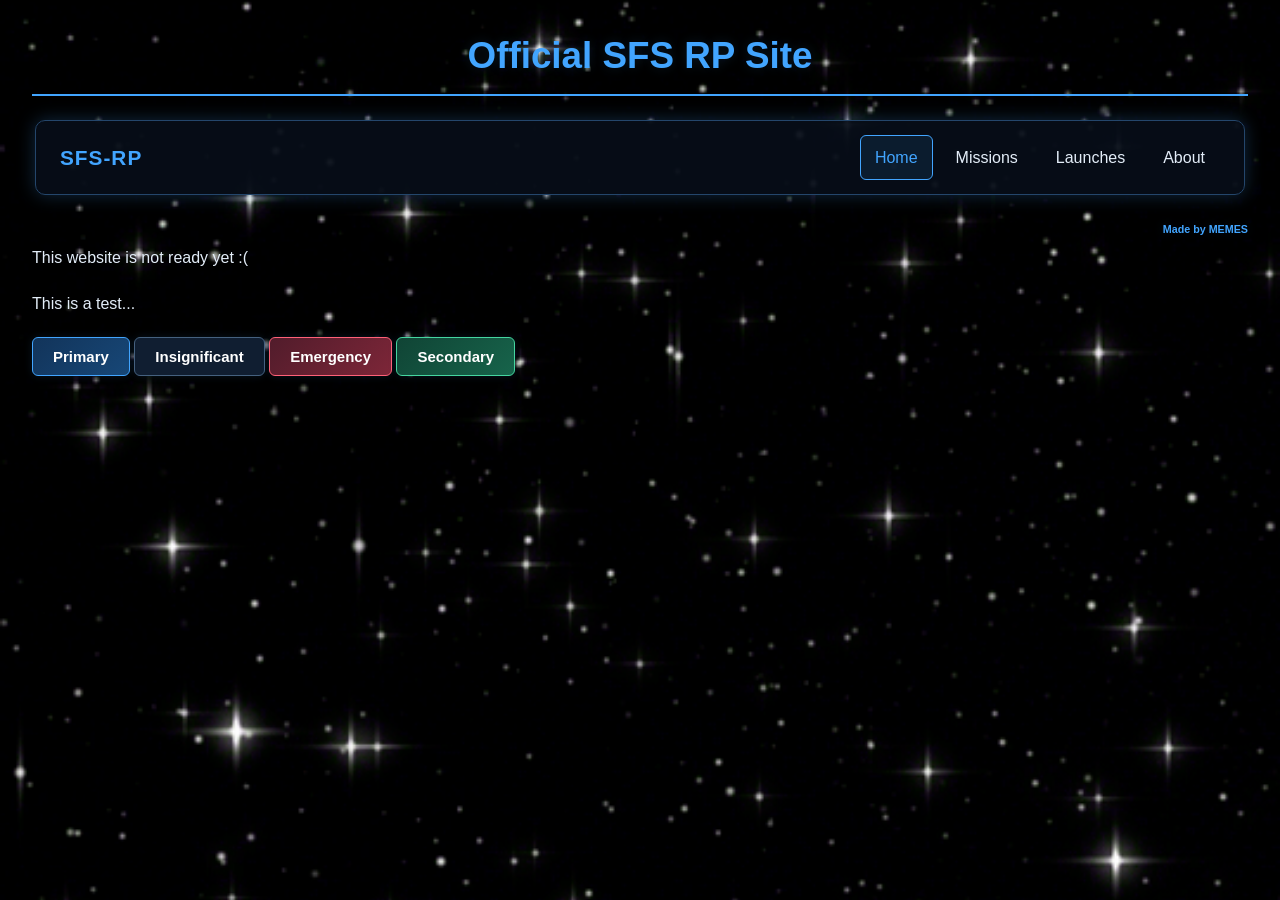
==== index.html @ 02714848 "Move 'Made by MEMES' to a new position in index.html" ====
<!DOCTYPE html>

<html lang="en">

<head>

    <meta charset="UTF-8">

    <meta name="viewport" content="width=device-width, initial-scale=1.0">

    <title>My Website</title>

    <link rel="stylesheet" href="style.css">

    <link rel="icon" type="image/png" href="favicon.png">

</head>

<body>

    <h1>Official SFS RP Site</h1>



    <nav class="navbar">
        <a href="index.html" class="nav-brand">SFS-RP</a>
    
        <div class="nav-links">
            <a href="index.html" class="nav-link active">Home</a>
            <a href="missions.html" class="nav-link">Missions</a>
            <a href="launches.html" class="nav-link">Launches</a>
            <a href="about.html" class="nav-link">About</a>
        </div>
    </nav>

    <h6 class="txtr">Made by MEMES</h6>
    
    <p>This website is not ready yet :(</p>

    <p>This is a test...</p>
    
    <button class="btn" type="button">Primary</button>

    <button class="btn btn-secondary" type="button">Insignificant</button>

    <button class="btn btn-danger" type="button">Emergency</button>

    <button class="btn btn-success" type="button">Secondary</button>

</body>

</html>
---- style.css ----
:root {
    --bg-main: #070d18;
    --bg-panel: #0d1728;
    --bg-panel-light: #13233a;
    --border-color: #24466b;
    --accent-blue: #42a5ff;
    --accent-glow: rgba(66, 165, 255, 0.25);
    --text-main: #e3edf8;
    --text-muted: #9aafc9;
    --table-alt: #101e31;
}

/* Page */

body {
    margin: 0;
    padding: 32px;
    min-height: 100vh;
    box-sizing: border-box;

    background-color: #000;
    background-image: url("images/u_jnera66lrn-stars-7088.gif");
    background-repeat: repeat;
    background-position: center top;
    background-attachment: fixed;
    background-size: cover;

    color: var(--text-main);
    font-family: "Segoe UI", Arial, sans-serif;
    font-size: 16px;
    line-height: 1.7;
}

/*Just keeping for the fun!*/
/*body {
    margin: 0;
    padding: 32px;
    background:
        radial-gradient(
            ellipse at top,
            #142b49 0%,
            var(--bg-main) 65%
        );
    background-attachment: fixed;
    color: var(--text-main);
    font-family: "Segoe UI", Arial, sans-serif;
    font-size: 16px;
    line-height: 1.7;
}*/
/*main,
.container {
    max-width: 1100px;
    margin: 0 auto;
    padding: 28px;
    background: rgba(13, 23, 40, 0.92);
    border: 1px solid var(--border-color);
    border-radius: 12px;
    box-shadow: 0 0 24px var(--accent-glow);
}*/

/* Main content area */

main,
.container {
    max-width: 1100px;
    margin: 0 auto;
    padding: 28px;

    background: rgba(7, 13, 24, 0.88);
    border: 1px solid #24466b;
    border-radius: 12px;

    box-shadow: 0 0 24px rgba(66, 165, 255, 0.2);
}

/* Headers */
h1, h2, h3, h4, h5, h6 {
    color: var(--accent-blue);
    line-height: 1.3;
    font-weight: 600;
    margin-top: 1.5em;
    margin-bottom: 0.65em;
    text-shadow: 0 0 12px rgba(66, 165, 255, 0.15);
}

h1 {
    margin-top: 0;
    padding-bottom: 14px;
    border-bottom: 2px solid var(--accent-blue);
    font-size: 2.3rem;
    text-align: center;
}

h2 {
    padding-bottom: 8px;
    border-bottom: 1px solid var(--border-color);
    font-size: 1.8rem;
}

h3 {
    font-size: 1.35rem;
}

/* Paragraphs */
p {
    margin: 0 0 1.2em;
    color: var(--text-main);
}

strong, b {
    color: #ffffff;
}

small, .muted {
    color: var(--text-muted);
}

/* Links */
a {
    color: var(--accent-blue);
    text-decoration: none;
    transition: color 0.2s, text-shadow 0.2s;
}

a:hover {
    color: #91ceff;
    text-decoration: underline;
    text-shadow: 0 0 8px var(--accent-glow);
}

/* Tables */
table {
    width: 100%;
    margin: 24px 0;
    border-collapse: collapse;
    background: var(--bg-panel);
    border: 1px solid var(--border-color);
    border-radius: 8px;
    overflow: hidden;
}

thead {
    background: linear-gradient(
        90deg,
        #12345a,
        #174777
    );
}

th {
    padding: 14px 16px;
    color: #ffffff;
    font-weight: 600;
    text-align: left;
    border-bottom: 2px solid var(--accent-blue);
}

td {
    padding: 12px 16px;
    border-bottom: 1px solid #1c3048;
    color: var(--text-main);
}

tbody tr:nth-child(even) {
    background: var(--table-alt);
}

tbody tr:hover {
    background: #18304b;
}

tbody tr:last-child td {
    border-bottom: none;
}

/* Lists */
ul, ol {
    padding-left: 28px;
    margin-bottom: 1.4em;
}

li {
    padding-left: 4px;
    margin-bottom: 6px;
}

li::marker {
    color: var(--accent-blue);
}

/* Horizontal separators */
hr {
    border: none;
    height: 1px;
    margin: 28px 0;
    background: linear-gradient(
        90deg,
        transparent,
        var(--accent-blue),
        transparent
    );
}

/* Quotes */
blockquote {
    margin: 24px 0;
    padding: 16px 20px;
    background: var(--bg-panel-light);
    border-left: 3px solid var(--accent-blue);
    color: var(--text-muted);
    border-radius: 0 6px 6px 0;
}

/* Code */
code, pre {
    font-family: Consolas, "Courier New", monospace;
}

code {
    padding: 2px 6px;
    background: #14243a;
    color: #8ecbff;
    border-radius: 4px;
}

pre {
    padding: 18px;
    overflow-x: auto;
    background: #060b13;
    border: 1px solid var(--border-color);
    border-radius: 8px;
    color: #b8d9fa;
}

/* Images, if used in the HTML */
img {
    max-width: 100%;
    height: auto;
    border-radius: 6px;
}

/* Custom Classes */
    .txtr {
        text-align: right;
    }
    .txtc {
        text-align: center;
    }
    .txtl {
        text-align: left
    }

    /* Buttons */
.btn {
    display: inline-block;
    padding: 10px 20px;
    background: linear-gradient(135deg, #12345a, #174777);
    color: #ffffff;
    border: 1px solid #42a5ff;
    border-radius: 6px;
    font-family: inherit;
    font-size: 15px;
    font-weight: 600;
    text-align: center;
    text-decoration: none;
    cursor: pointer;
    transition: all 0.2s ease;
    box-shadow: 0 0 8px rgba(66, 165, 255, 0.12);
}

.btn:hover {
    background: linear-gradient(135deg, #174777, #2165a3);
    box-shadow: 0 0 14px rgba(66, 165, 255, 0.35);
    transform: translateY(-1px);
}

.btn:active {
    transform: translateY(1px);
    box-shadow: 0 0 4px rgba(66, 165, 255, 0.2);
}

.btn:focus-visible {
    outline: 2px solid #91ceff;
    outline-offset: 3px;
}

.btn:disabled,
.btn.disabled {
    opacity: 0.45;
    cursor: not-allowed;
    transform: none;
    box-shadow: none;
}

/* Button Variants */
.btn-secondary {
    background: #101e31;
    border-color: #45617f;
}

.btn-secondary:hover {
    background: #1a3049;
}

.btn-danger {
    background: linear-gradient(135deg, #511c2b, #7d2638);
    border-color: #ff6178;
}

.btn-danger:hover {
    background: linear-gradient(135deg, #762638, #a52e45);
}

.btn-success {
    background: linear-gradient(135deg, #104435, #17644b);
    border-color: #45d6a0;
}

.btn-success:hover {
    background: linear-gradient(135deg, #17644b, #218363);
}


/* Navigation Bar */
.navbar {
    display: flex;
    align-items: center;
    justify-content: space-between;
    gap: 20px;

    max-width: 1160px;
    margin: 0 auto 28px;
    padding: 14px 24px;

    background: rgba(7, 13, 24, 0.94);
    border: 1px solid var(--border-color);
    border-radius: 10px;
    box-shadow: 0 0 18px var(--accent-glow);
}

/* Site name */
.nav-brand {
    color: var(--accent-blue);
    font-size: 1.3rem;
    font-weight: 700;
    letter-spacing: 1px;
    text-decoration: none;
    white-space: nowrap;
}

.nav-brand:hover {
    color: #91ceff;
    text-decoration: none;
}

/* Navigation links */
.nav-links {
    display: flex;
    align-items: center;
    gap: 8px;
    flex-wrap: wrap;
}

.nav-link {
    display: inline-block;
    padding: 8px 14px;

    color: var(--text-main);
    border: 1px solid transparent;
    border-radius: 6px;

    text-decoration: none;
    transition: 0.2s ease;
}

.nav-link:hover {
    color: #ffffff;
    background: var(--bg-panel-light);
    border-color: var(--border-color);
    text-decoration: none;
}

/* Current page */
.nav-link.active {
    color: var(--accent-blue);
    background: rgba(66, 165, 255, 0.10);
    border-color: var(--accent-blue);
}

/* Mobile layout */
@media (max-width: 700px) {
    body {
        padding: 12px;
        font-size: 15px;
    }

    main, .container {
        padding: 16px;
    }

    h1 {
        font-size: 1.8rem;
    }

    h2 {
        font-size: 1.45rem;
    }

    /* Allow wide tables to scroll */
    table {
        display: block;
        overflow-x: auto;
        white-space: nowrap;
    }

    th, td {
        padding: 10px 12px;
    }
    

}
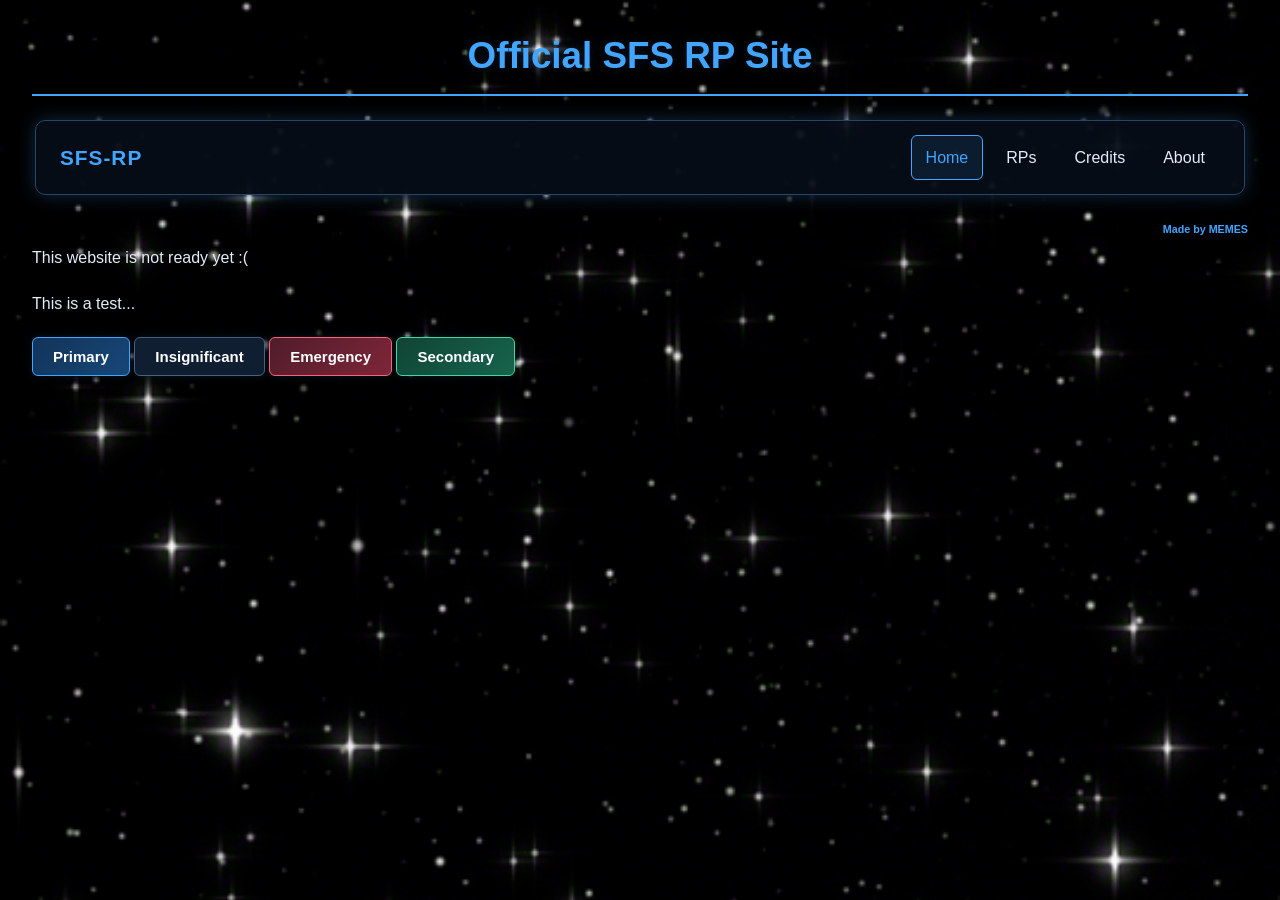
==== commit ad72930a: "Update index.html" ====
--- a/index.html
+++ b/index.html
@@ -27,8 +27,8 @@
     
         <div class="nav-links">
             <a href="index.html" class="nav-link active">Home</a>
-            <a href="missions.html" class="nav-link">Missions</a>
-            <a href="launches.html" class="nav-link">Launches</a>
+            <a href="missions.html" class="nav-link">RPs</a>
+            <a href="launches.html" class="nav-link">Credits</a>
             <a href="about.html" class="nav-link">About</a>
         </div>
     </nav>
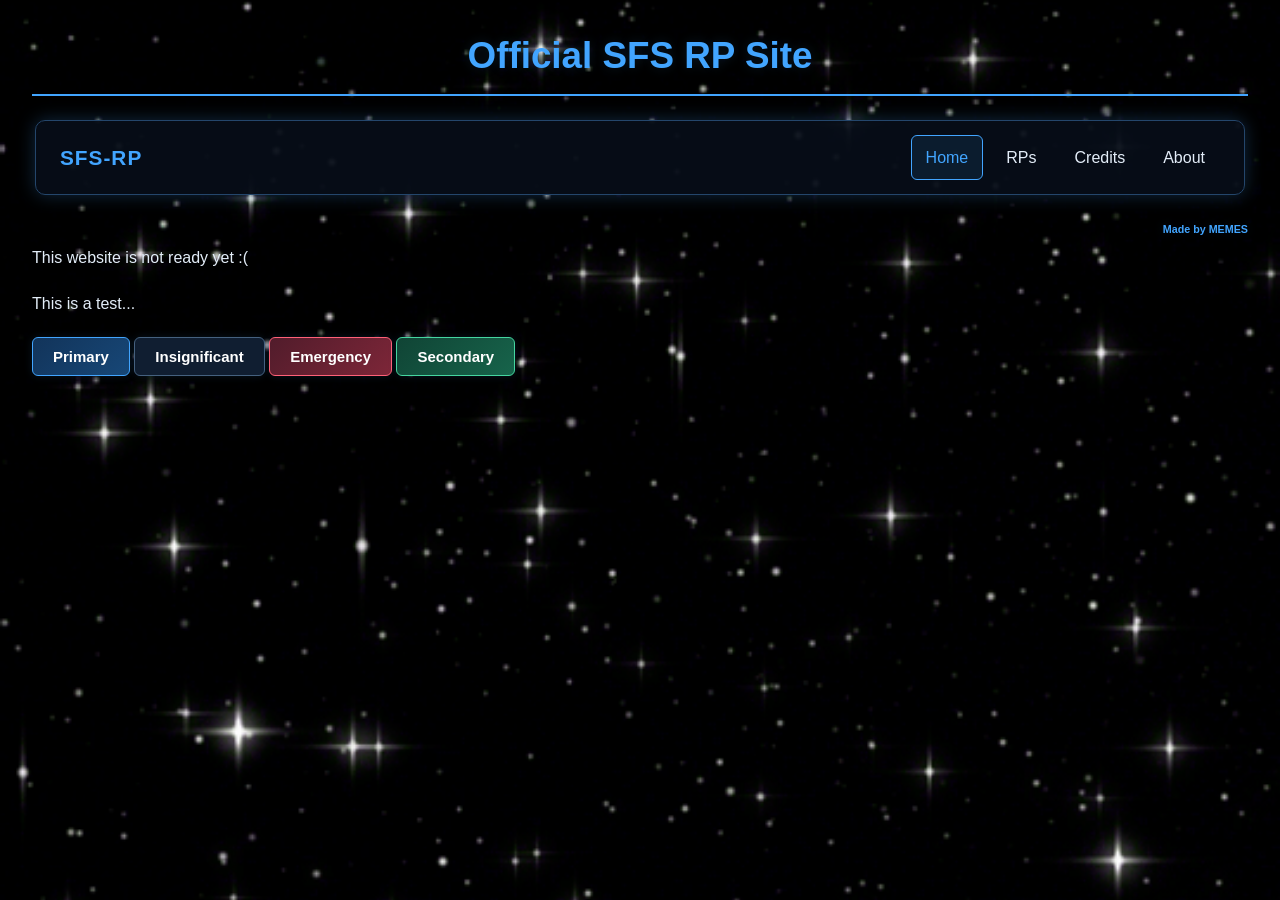
==== commit 2549d90d: "Update navigation links in index.html" ====
--- a/index.html
+++ b/index.html
@@ -27,8 +27,8 @@
     
         <div class="nav-links">
             <a href="index.html" class="nav-link active">Home</a>
-            <a href="missions.html" class="nav-link">RPs</a>
-            <a href="launches.html" class="nav-link">Credits</a>
+            <a href="rps.html" class="nav-link">RPs</a>
+            <a href="credits.html" class="nav-link">Credits</a>
             <a href="about.html" class="nav-link">About</a>
         </div>
     </nav>
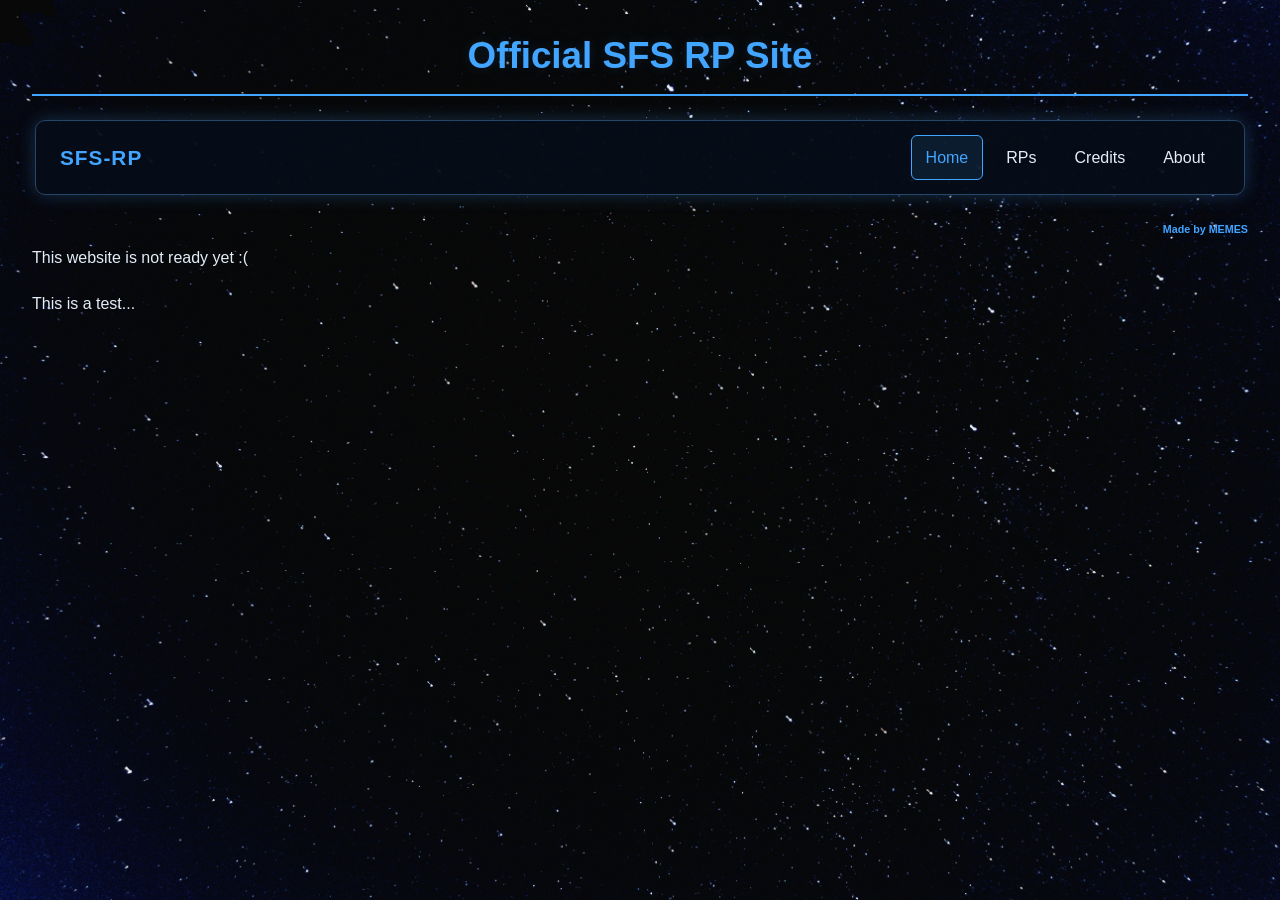
==== commit 03ef2670: "Update index.html" ====
--- a/index.html
+++ b/index.html
@@ -39,13 +39,13 @@
 
     <p>This is a test...</p>
     
-    <button class="btn" type="button">Primary</button>
+    <!--<button class="btn" type="button">Primary</button>
 
     <button class="btn btn-secondary" type="button">Insignificant</button>
 
     <button class="btn btn-danger" type="button">Emergency</button>
 
-    <button class="btn btn-success" type="button">Secondary</button>
+    <button class="btn btn-success" type="button">Secondary</button>-->
 
 </body>
 
--- a/style.css
+++ b/style.css
@@ -19,7 +19,7 @@
     box-sizing: border-box;
 
     background-color: #000;
-    background-image: url("images/u_jnera66lrn-stars-7088.gif");
+    background-image: url("images/background.jpg");
     background-repeat: repeat;
     background-position: center top;
     background-attachment: fixed;
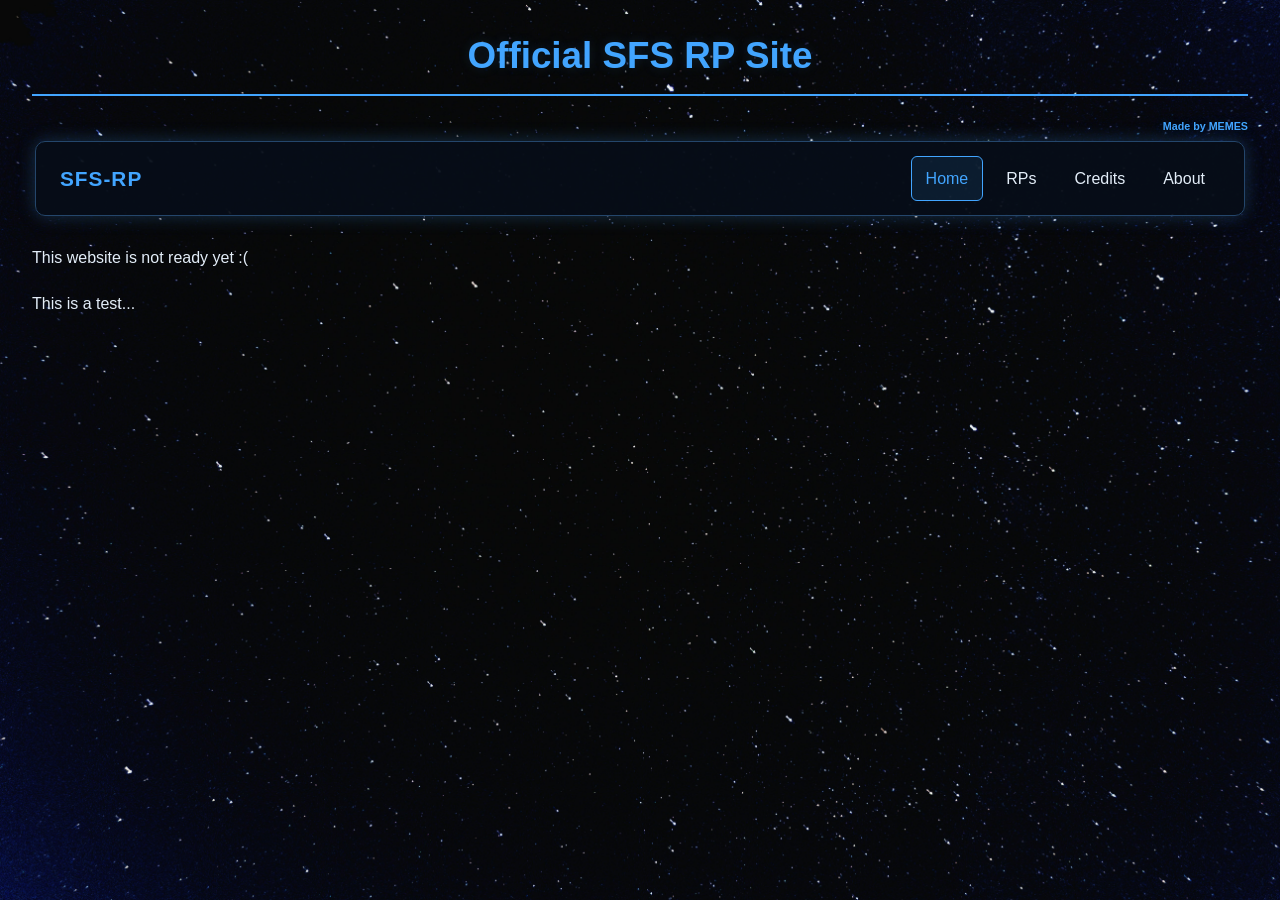
==== commit 3697f837: "Fix duplicate Made by MEMES header in index.html" ====
--- a/index.html
+++ b/index.html
@@ -20,7 +20,7 @@
 
     <h1>Official SFS RP Site</h1>
 
-
+    <h6 class="txtr">Made by MEMES</h6>
 
     <nav class="navbar">
         <a href="index.html" class="nav-brand">SFS-RP</a>
@@ -33,7 +33,7 @@
         </div>
     </nav>
 
-    <h6 class="txtr">Made by MEMES</h6>
+
     
     <p>This website is not ready yet :(</p>
 
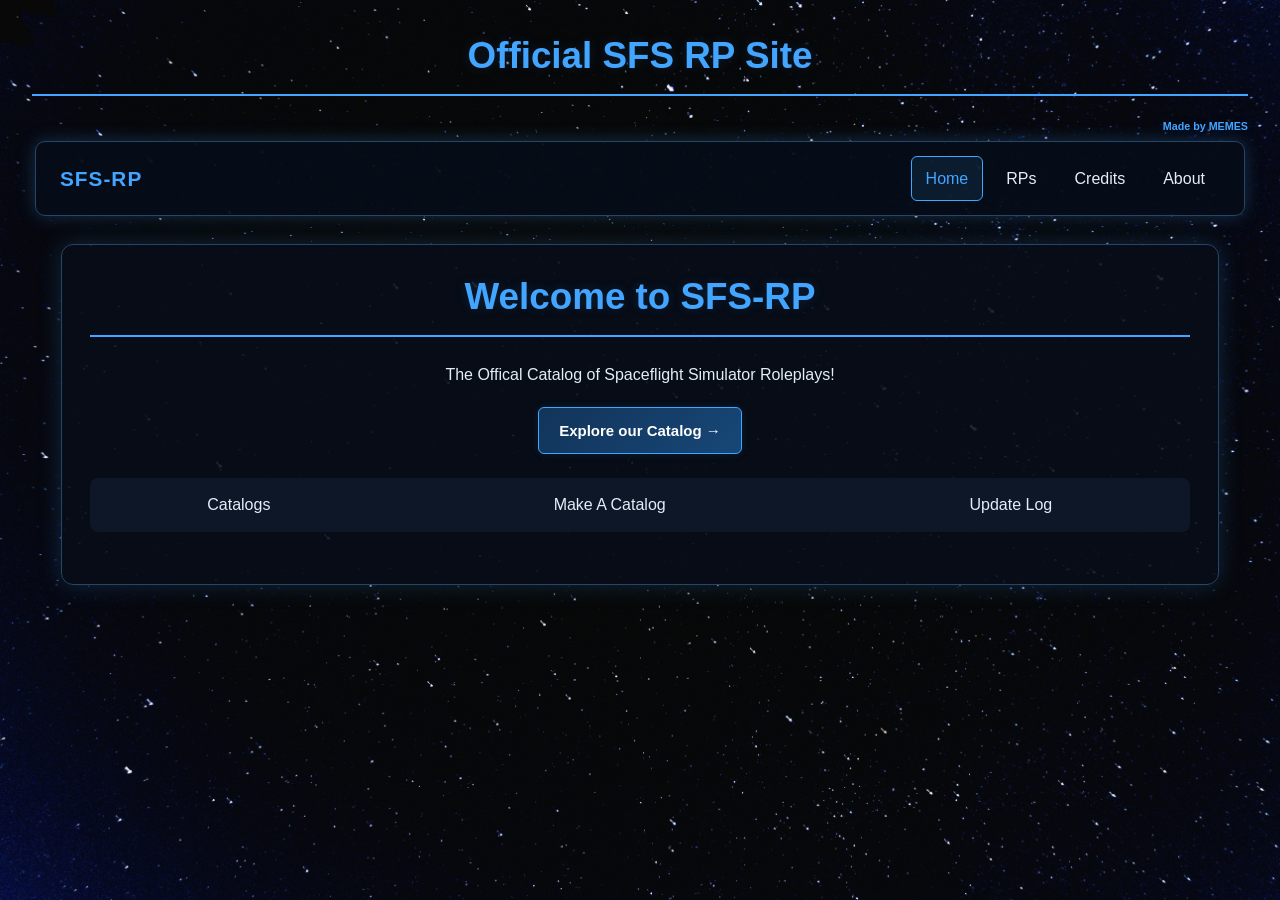
==== commit fc216ebc: "Revise index.html with main content and structure Removed placeholder content and added main section" ====
--- a/index.html
+++ b/index.html
@@ -35,18 +35,26 @@
 
 
     
-    <p>This website is not ready yet :(</p>
+    <main>
 
-    <p>This is a test...</p>
-    
-    <!--<button class="btn" type="button">Primary</button>
+        <section class="txtc">
+            <h1>Welcome to SFS-RP</h1>
+            <p>The Offical Catalog of Spaceflight Simulator Roleplays!</p>
+            <a href="#" class="btn">Explore our Catalog →</a>
+        </section>
 
-    <button class="btn btn-secondary" type="button">Insignificant</button>
+        <table>
+            <tbody>
+                <tr>
+                    <td class="txtc">Catalogs</td>
+                    <td class="txtc">Make A Catalog</td>
+                    <td class="txtc">Update Log</td>
+                </tr>
+            </tbody>
+        </table>
 
-    <button class="btn btn-danger" type="button">Emergency</button>
 
-    <button class="btn btn-success" type="button">Secondary</button>-->
-
+    </main>
 </body>
 
 </html>
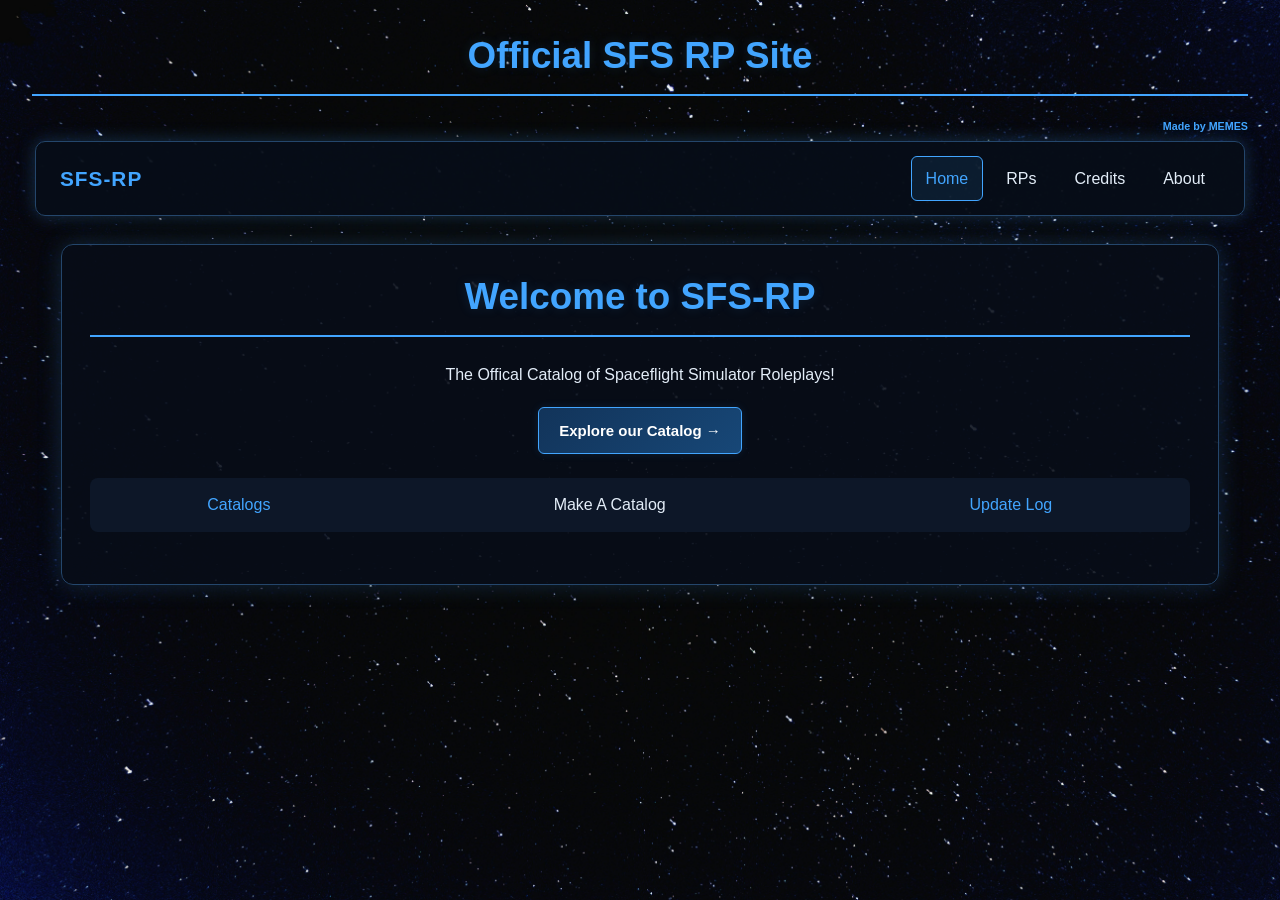
==== commit 5dad54ee: "Update links in index.html for navigation" ====
--- a/index.html
+++ b/index.html
@@ -40,15 +40,15 @@
         <section class="txtc">
             <h1>Welcome to SFS-RP</h1>
             <p>The Offical Catalog of Spaceflight Simulator Roleplays!</p>
-            <a href="#" class="btn">Explore our Catalog →</a>
+            <a href="rps.html" class="btn">Explore our Catalog →</a>
         </section>
 
         <table>
             <tbody>
                 <tr>
-                    <td class="txtc">Catalogs</td>
+                    <td class="txtc"><a href="rps.html">Catalogs</a></td>
                     <td class="txtc">Make A Catalog</td>
-                    <td class="txtc">Update Log</td>
+                    <td class="txtc"><a href="update-log.html">Update Log</a></td>
                 </tr>
             </tbody>
         </table>
